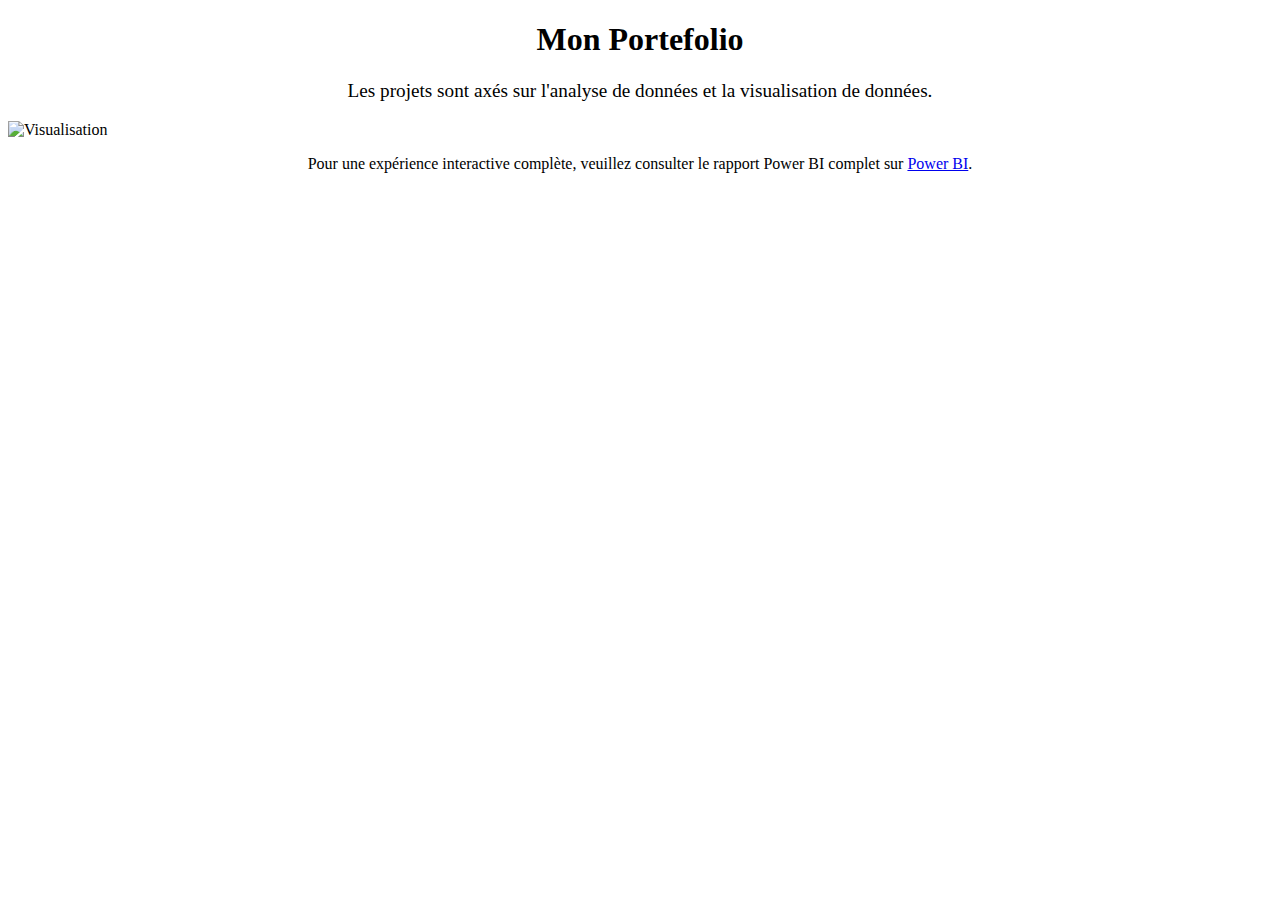
==== index.html @ 27bcd807 "Add files via upload" ====
<!DOCTYPE html>
<html lang="fr">
<head>
  <meta charset="UTF-8">
  <meta name="viewport" content="width=device-width, initial-scale=1.0">
  <title>Mon Portefolio</title>
  <style>
    /* Ajoutez ici votre CSS personnalisé pour styliser votre page */
    /* Par exemple, vous pouvez centrer le texte avec la propriété text-align: center; */
  </style>
</head>
<body>
  <header>
    <h1 style="text-align: center; font-size: 2em;">Mon Portefolio</h1>
    <p style="text-align: center; font-size: 1.2em;">Les projets sont axés sur l'analyse de données et la visualisation de données.</p>
  </header>

  <section>
    <img src="https://github.com/Datainte/Data-Intelligencis/raw/main/Sales%20Analysis-pages-1.jpg" alt="Visualisation" style="display: block; margin: 0 auto; max-width: 100%;">
  </section>

  <footer>
    <p style="text-align: center;">
      Pour une expérience interactive complète, veuillez consulter le rapport Power BI complet sur <a href="https://app.powerbi.com/groups/me/reports/288086e7-4e40-424a-b9c9-a135f998d660/ReportSection?experience=power-bi">Power BI</a>.
    </p>
  </footer>

  <!-- Ajoutez ici le reste de votre contenu, tel que les autres sections de votre portefolio -->

</body>
</html>
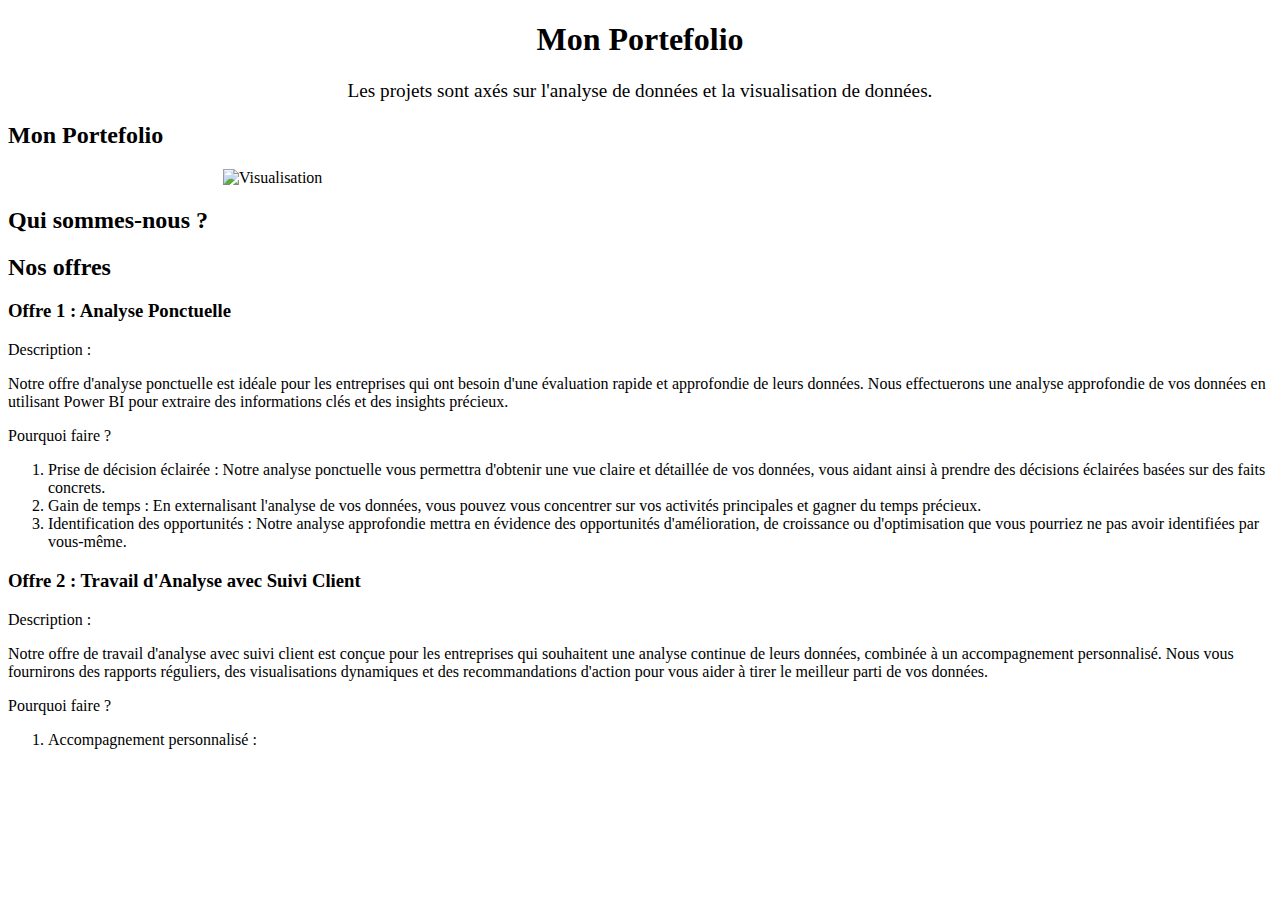
==== commit d3566412: "Add files via upload" ====
--- a/index.html
+++ b/index.html
@@ -15,17 +15,34 @@
     <p style="text-align: center; font-size: 1.2em;">Les projets sont axés sur l'analyse de données et la visualisation de données.</p>
   </header>
 
-  <section>
-    <img src="https://github.com/Datainte/Data-Intelligencis/raw/main/Sales%20Analysis-pages-1.jpg" alt="Visualisation" style="display: block; margin: 0 auto; max-width: 100%;">
+  <section id="portfolio">
+    <h2>Mon Portefolio</h2>
+    <img src="https://github.com/Datainte/Data-Intelligencis/raw/main/Sales%20Analysis-pages-1.jpg" alt="Visualisation" style="display: block; margin: 0 auto; max-width: 66%;">
   </section>
 
-  <footer>
-    <p style="text-align: center;">
-      Pour une expérience interactive complète, veuillez consulter le rapport Power BI complet sur <a href="https://app.powerbi.com/groups/me/reports/288086e7-4e40-424a-b9c9-a135f998d660/ReportSection?experience=power-bi">Power BI</a>.
-    </p>
-  </footer>
+  <section id="about">
+    <h2>Qui sommes-nous ?</h2>
+    <!-- Ajoutez ici votre contenu relatif à votre entreprise et votre équipe -->
+  </section>
 
-  <!-- Ajoutez ici le reste de votre contenu, tel que les autres sections de votre portefolio -->
+  <section id="offers">
+    <h2>Nos offres</h2>
+    <div class="offer">
+      <h3>Offre 1 : Analyse Ponctuelle</h3>
+      <p>Description :</p>
+      <p>Notre offre d'analyse ponctuelle est idéale pour les entreprises qui ont besoin d'une évaluation rapide et approfondie de leurs données. Nous effectuerons une analyse approfondie de vos données en utilisant Power BI pour extraire des informations clés et des insights précieux.</p>
+      <p>Pourquoi faire ?</p>
+      <ol>
+        <li>Prise de décision éclairée : Notre analyse ponctuelle vous permettra d'obtenir une vue claire et détaillée de vos données, vous aidant ainsi à prendre des décisions éclairées basées sur des faits concrets.</li>
+        <li>Gain de temps : En externalisant l'analyse de vos données, vous pouvez vous concentrer sur vos activités principales et gagner du temps précieux.</li>
+        <li>Identification des opportunités : Notre analyse approfondie mettra en évidence des opportunités d'amélioration, de croissance ou d'optimisation que vous pourriez ne pas avoir identifiées par vous-même.</li>
+      </ol>
+    </div>
 
-</body>
-</html>
+    <div class="offer">
+      <h3>Offre 2 : Travail d'Analyse avec Suivi Client</h3>
+      <p>Description :</p>
+      <p>Notre offre de travail d'analyse avec suivi client est conçue pour les entreprises qui souhaitent une analyse continue de leurs données, combinée à un accompagnement personnalisé. Nous vous fournirons des rapports réguliers, des visualisations dynamiques et des recommandations d'action pour vous aider à tirer le meilleur parti de vos données.</p>
+      <p>Pourquoi faire ?</p>
+      <ol>
+        <li>Accompagnement personnalisé :
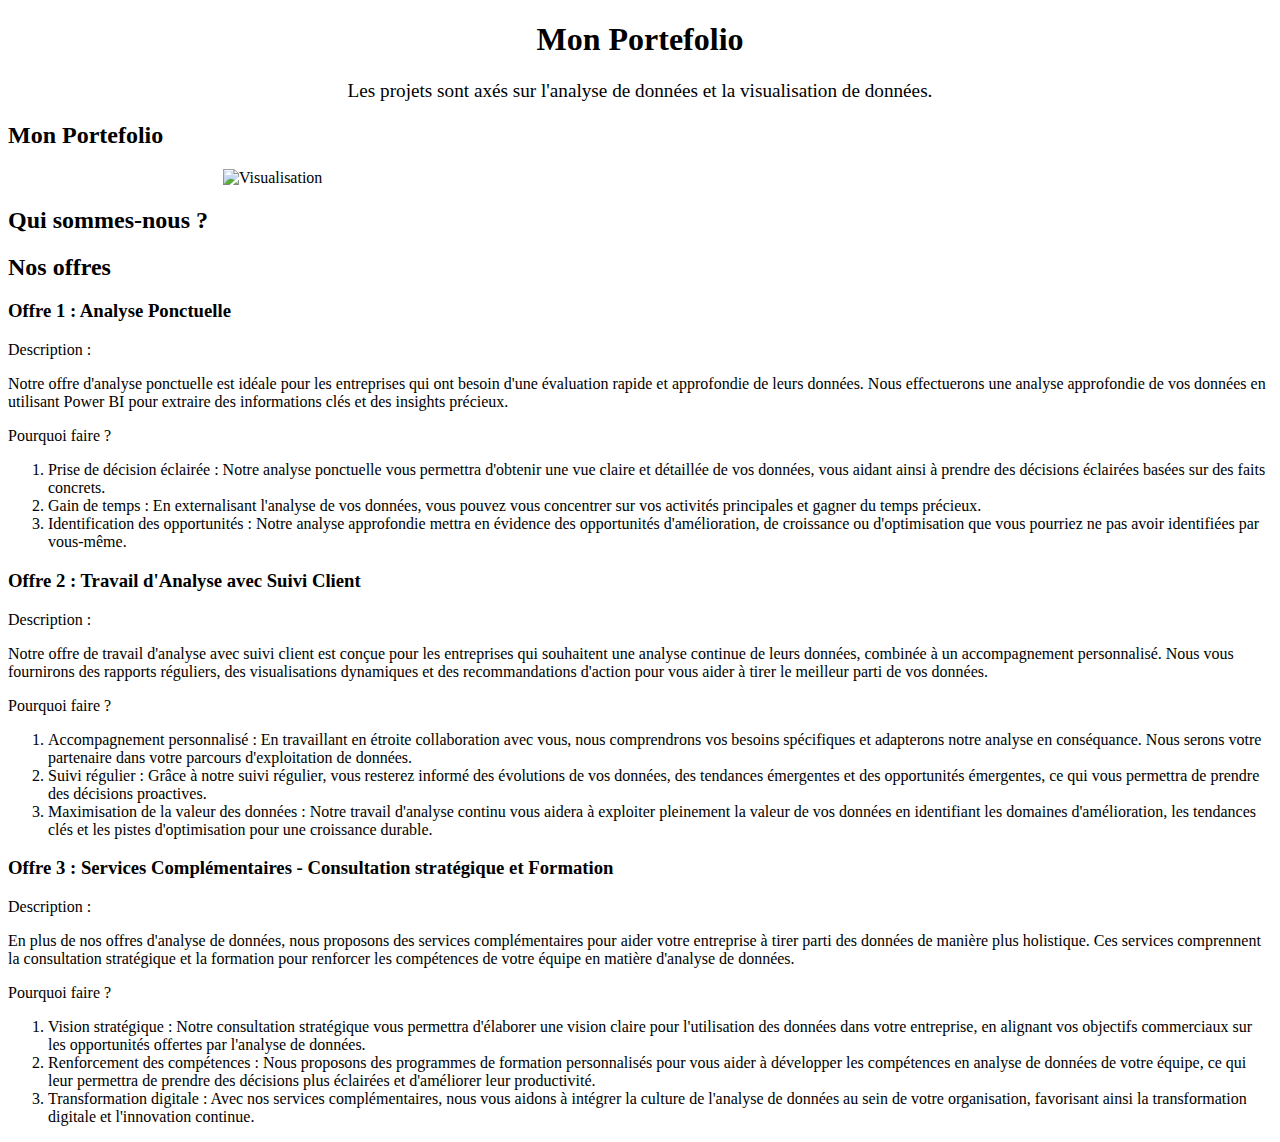
==== commit c71633ad: "Add files via upload" ====
--- a/index.html
+++ b/index.html
@@ -45,4 +45,19 @@
       <p>Notre offre de travail d'analyse avec suivi client est conçue pour les entreprises qui souhaitent une analyse continue de leurs données, combinée à un accompagnement personnalisé. Nous vous fournirons des rapports réguliers, des visualisations dynamiques et des recommandations d'action pour vous aider à tirer le meilleur parti de vos données.</p>
       <p>Pourquoi faire ?</p>
       <ol>
-        <li>Accompagnement personnalisé :
+        <li>Accompagnement personnalisé : En travaillant en étroite collaboration avec vous, nous comprendrons vos besoins spécifiques et adapterons notre analyse en conséquance. Nous serons votre partenaire dans votre parcours d'exploitation de données.</li>
+        <li>Suivi régulier : Grâce à notre suivi régulier, vous resterez informé des évolutions de vos données, des tendances émergentes et des opportunités émergentes, ce qui vous permettra de prendre des décisions proactives.</li>
+        <li>Maximisation de la valeur des données : Notre travail d'analyse continu vous aidera à exploiter pleinement la valeur de vos données en identifiant les domaines d'amélioration, les tendances clés et les pistes d'optimisation pour une croissance durable.</li>
+      </ol>
+    </div>
+    <div class="offer">
+      <h3>Offre 3 : Services Complémentaires - Consultation stratégique et Formation</h3>
+      <p>Description :</p>
+      <p>En plus de nos offres d'analyse de données, nous proposons des services complémentaires pour aider votre entreprise à tirer parti des données de manière plus holistique. Ces services comprennent la consultation stratégique et la formation pour renforcer les compétences de votre équipe en matière d'analyse de données.</p>
+      <p>Pourquoi faire ?</p>
+      <ol>
+        <li>Vision stratégique : Notre consultation stratégique vous permettra d'élaborer une vision claire pour l'utilisation des données dans votre entreprise, en alignant vos objectifs commerciaux sur les opportunités offertes par l'analyse de données.</li>
+        <li>Renforcement des compétences : Nous proposons des programmes de formation personnalisés pour vous aider à développer les compétences en analyse de données de votre équipe, ce qui leur permettra de prendre des décisions plus éclairées et d'améliorer leur productivité.</li>
+        <li>Transformation digitale : Avec nos services complémentaires, nous vous aidons à intégrer la culture de l'analyse de données au sein de votre organisation, favorisant ainsi la transformation digitale et l'innovation continue.</li>
+      </ol>
+    </div>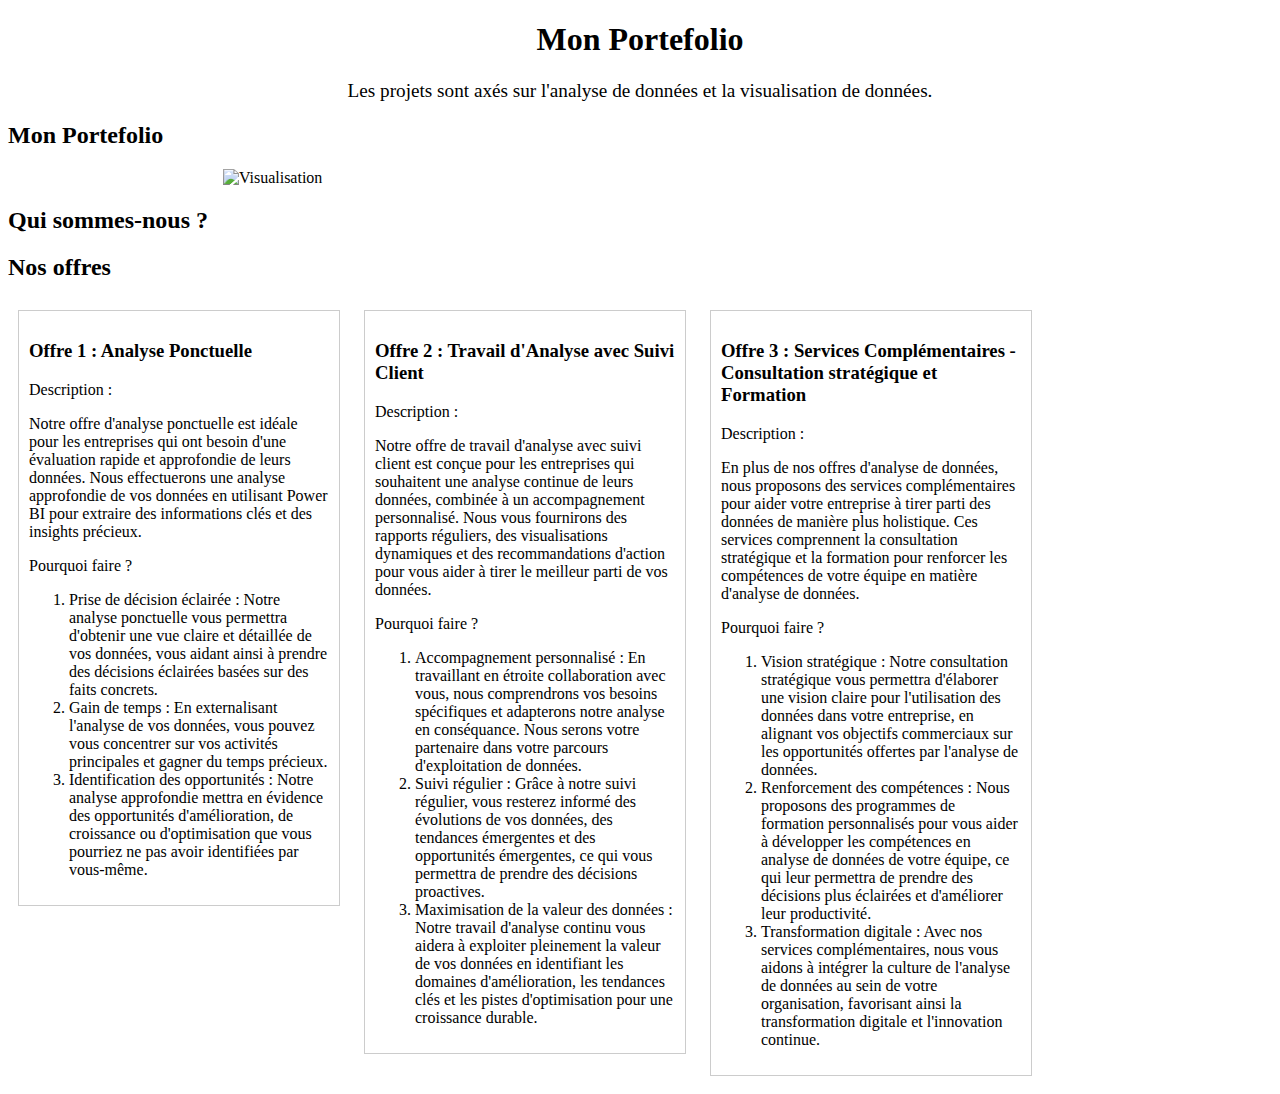
==== commit 84e9e434: "Add files via upload" ====
--- a/index.html
+++ b/index.html
@@ -7,7 +7,16 @@
   <style>
     /* Ajoutez ici votre CSS personnalisé pour styliser votre page */
     /* Par exemple, vous pouvez centrer le texte avec la propriété text-align: center; */
+    .offer {
+      display: inline-block;
+      width: 300px;
+      border: 1px solid #ccc;
+      padding: 10px;
+      margin: 10px;
+      vertical-align: top;
+    }
   </style>
+    <link rel="stylesheet" type="text/css" href="styles.css">
 </head>
 <body>
   <header>
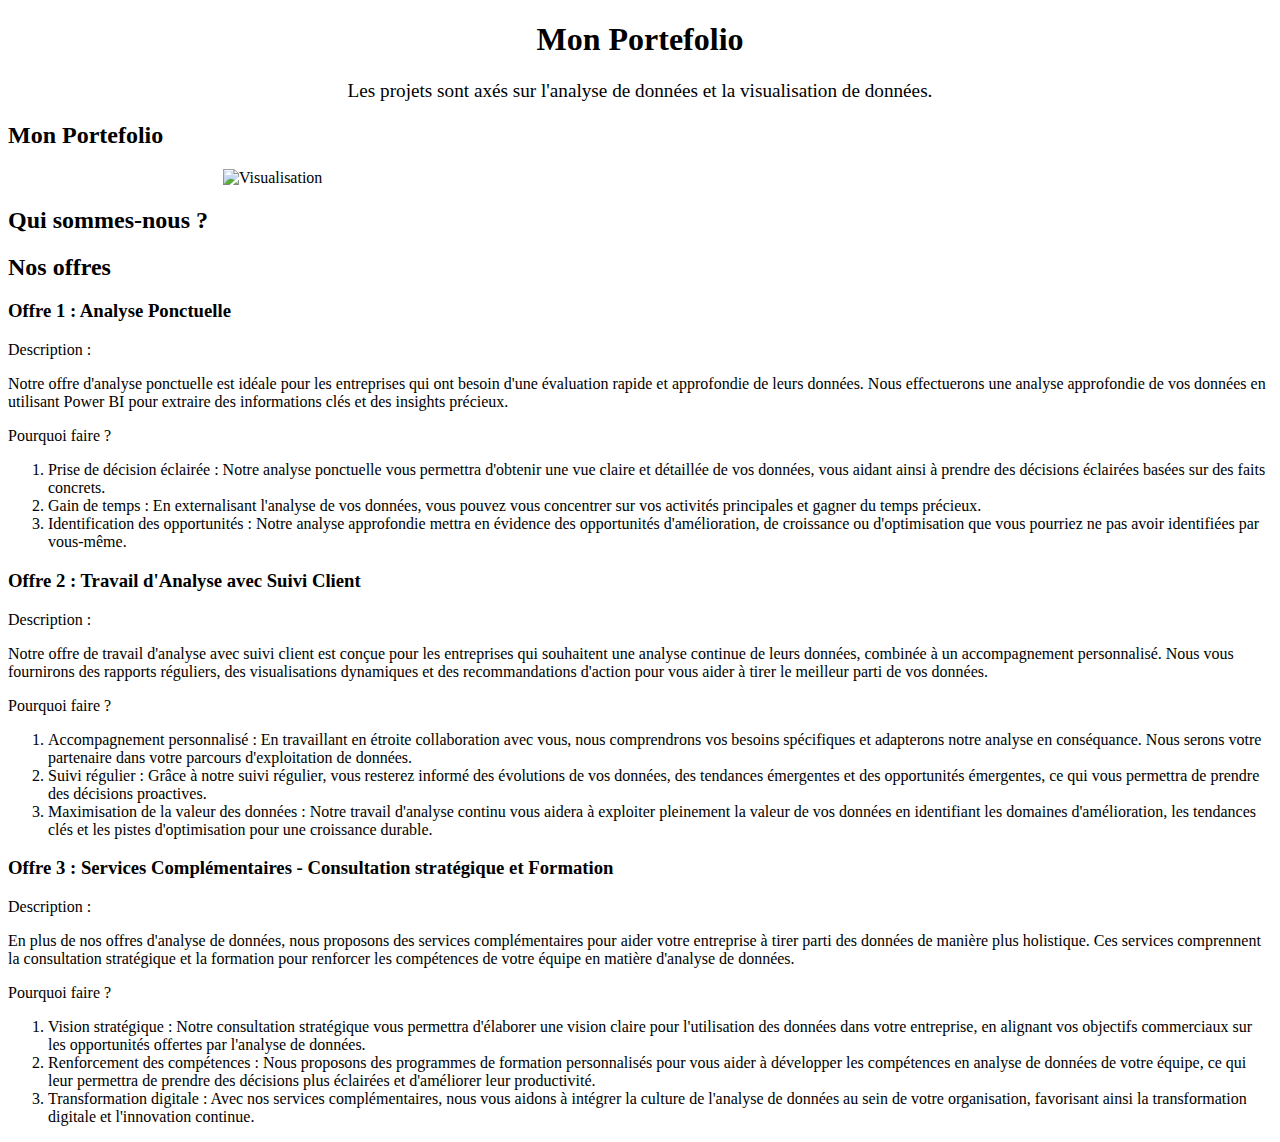
==== commit 56253e11: "Add files via upload" ====
--- a/index.html
+++ b/index.html
@@ -7,14 +7,6 @@
   <style>
     /* Ajoutez ici votre CSS personnalisé pour styliser votre page */
     /* Par exemple, vous pouvez centrer le texte avec la propriété text-align: center; */
-    .offer {
-      display: inline-block;
-      width: 300px;
-      border: 1px solid #ccc;
-      padding: 10px;
-      margin: 10px;
-      vertical-align: top;
-    }
   </style>
     <link rel="stylesheet" type="text/css" href="styles.css">
 </head>
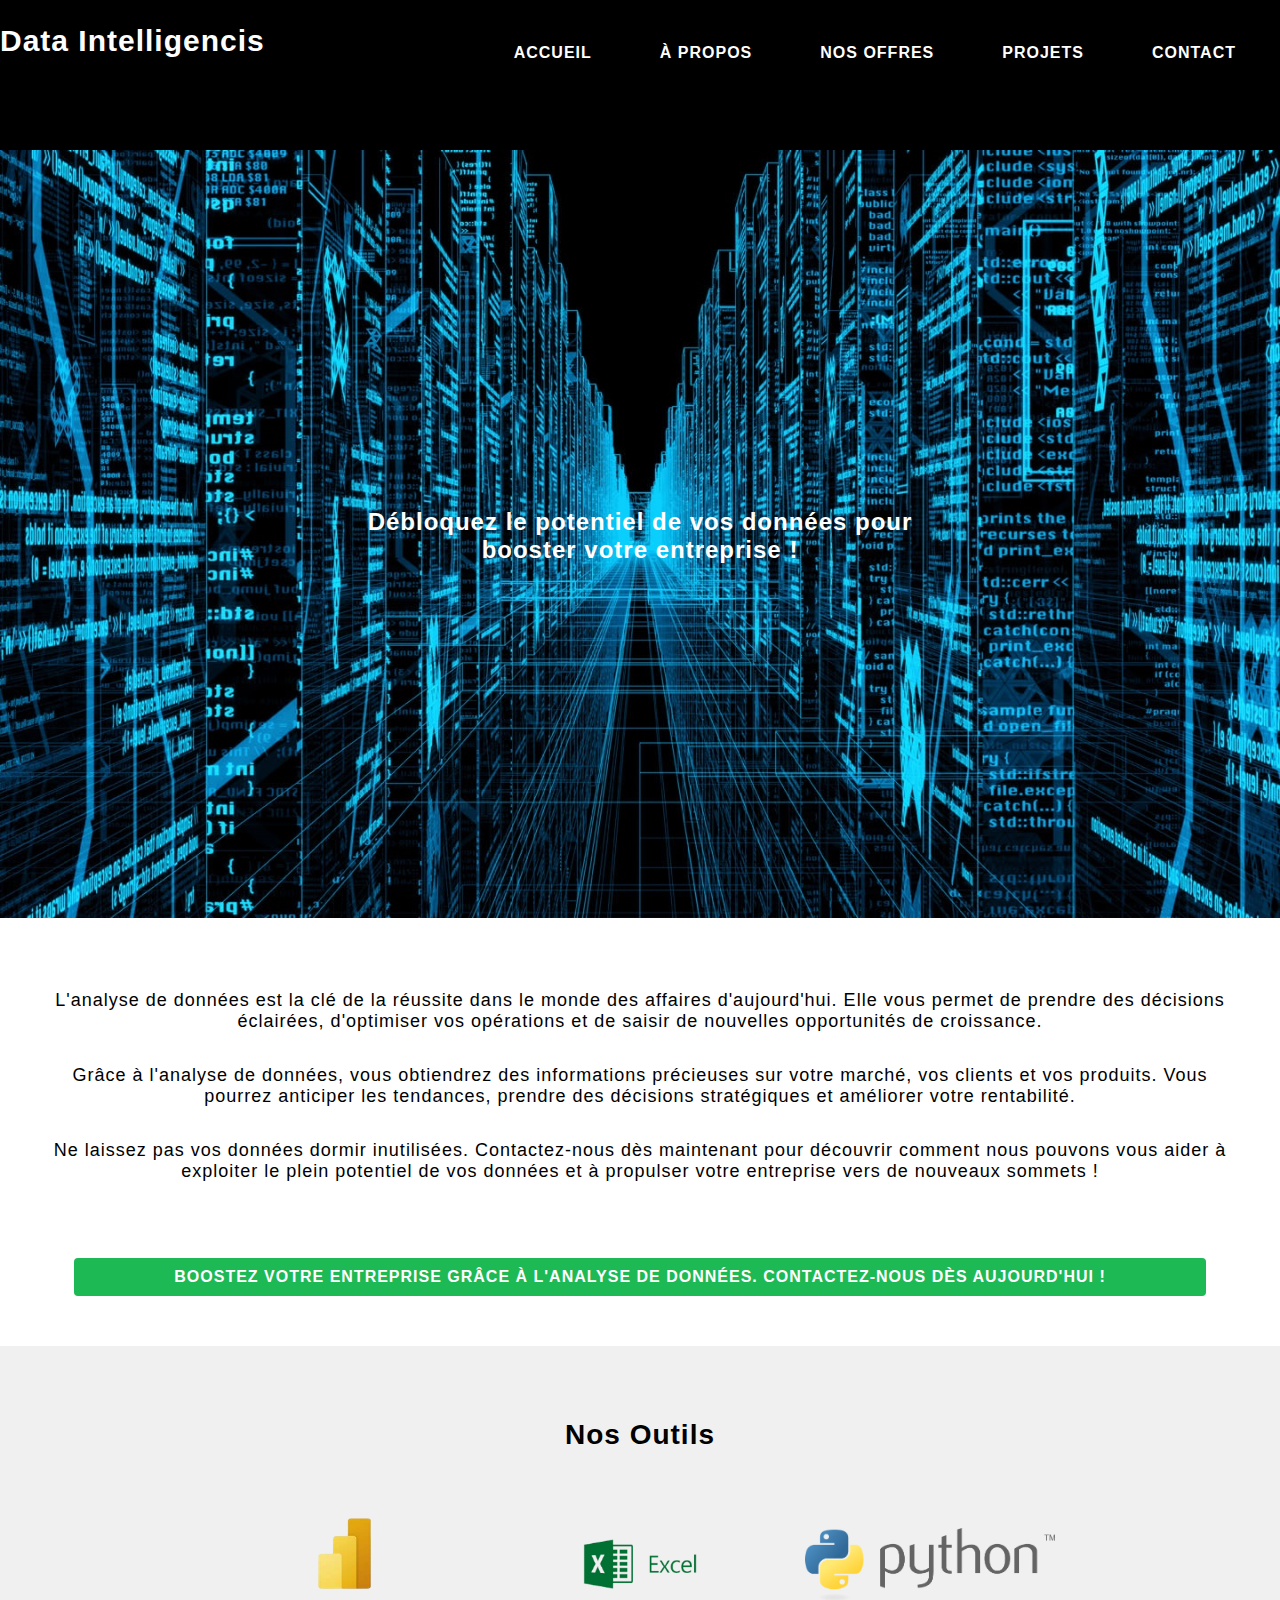
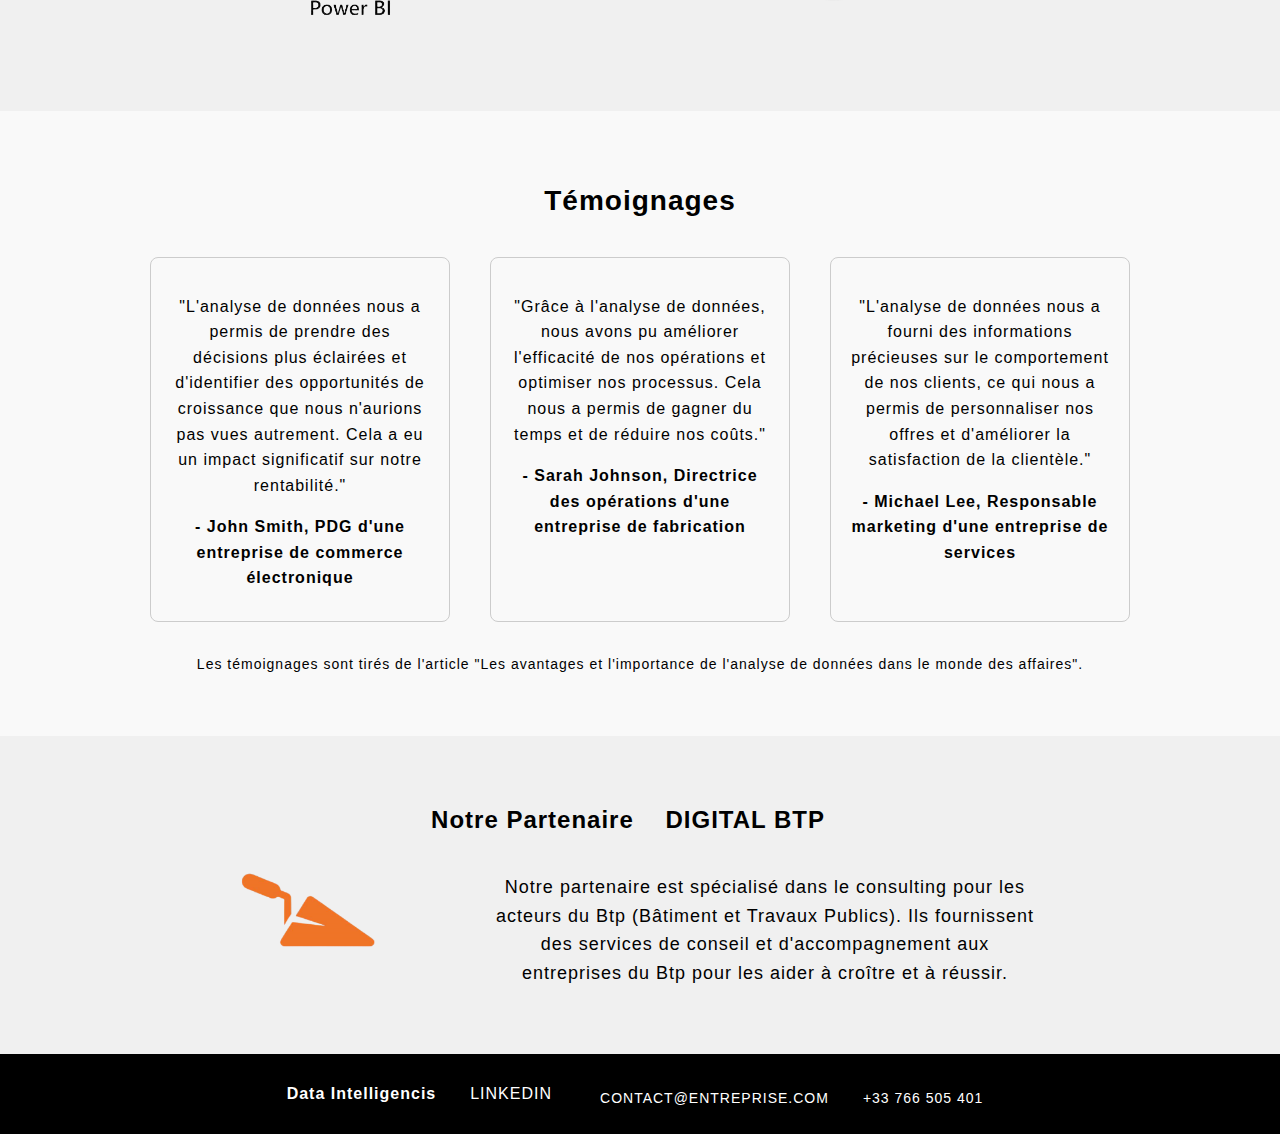
==== commit 811a3dab: "Add files via upload" ====
--- a/index.html
+++ b/index.html
@@ -1,64 +1,110 @@
 <!DOCTYPE html>
 <html lang="fr">
+
 <head>
   <meta charset="UTF-8">
   <meta name="viewport" content="width=device-width, initial-scale=1.0">
-  <title>Mon Portefolio</title>
-  <style>
-    /* Ajoutez ici votre CSS personnalisé pour styliser votre page */
-    /* Par exemple, vous pouvez centrer le texte avec la propriété text-align: center; */
-  </style>
-    <link rel="stylesheet" type="text/css" href="styles.css">
+  <title>Data Intelligencis - Accueil</title>
+  <link rel="stylesheet" href="styles.css">
 </head>
+
 <body>
   <header>
-    <h1 style="text-align: center; font-size: 2em;">Mon Portefolio</h1>
-    <p style="text-align: center; font-size: 1.2em;">Les projets sont axés sur l'analyse de données et la visualisation de données.</p>
+    <h1 class="site-title">Data Intelligencis</h1>
+    <nav>
+      <ul>
+        <li><a href="index.html">Accueil</a></li>
+        <li><a href="about.html">À propos</a></li>
+        <li><a href="services.html">Nos offres</a></li>
+        <li><a href="projects.html">Projets</a></li>
+        <li><a href="contact.html">Contact</a></li>
+      </ul>
+    </nav>
   </header>
 
-  <section id="portfolio">
-    <h2>Mon Portefolio</h2>
-    <img src="https://github.com/Datainte/Data-Intelligencis/raw/main/Sales%20Analysis-pages-1.jpg" alt="Visualisation" style="display: block; margin: 0 auto; max-width: 66%;">
+  <section>
+    <div class="section-content">
+      <div class="image-overlay">
+        <img src="data-center.jpg" alt="Image">
+        <div class="text-overlay">
+          <h2 class="white-text">Débloquez le potentiel de vos données pour booster votre entreprise !</h2>
+        </div>
+      </div>
+    </div>
   </section>
 
-  <section id="about">
-    <h2>Qui sommes-nous ?</h2>
-    <!-- Ajoutez ici votre contenu relatif à votre entreprise et votre équipe -->
+  <section class="data-analytics-section">
+    <div class="container">
+      <p class="section-description">L'analyse de données est la clé de la réussite dans le monde des affaires d'aujourd'hui. Elle vous permet de prendre des décisions éclairées, d'optimiser vos opérations et de saisir de nouvelles opportunités de croissance.</p>
+      <p class="section-description">Grâce à l'analyse de données, vous obtiendrez des informations précieuses sur votre marché, vos clients et vos produits. Vous pourrez anticiper les tendances, prendre des décisions stratégiques et améliorer votre rentabilité.</p>
+      <p class="section-description">Ne laissez pas vos données dormir inutilisées. Contactez-nous dès maintenant pour découvrir comment nous pouvons vous aider à exploiter le plein potentiel de vos données et à propulser votre entreprise vers de nouveaux sommets !</p>
+      <h2 class="section-title"></h2>
+      <br><a class="cta-button" href="contact.html">Boostez votre entreprise grâce à l'analyse de données. Contactez-nous dès aujourd'hui !</a>
+    </div>
   </section>
 
-  <section id="offers">
-    <h2>Nos offres</h2>
-    <div class="offer">
-      <h3>Offre 1 : Analyse Ponctuelle</h3>
-      <p>Description :</p>
-      <p>Notre offre d'analyse ponctuelle est idéale pour les entreprises qui ont besoin d'une évaluation rapide et approfondie de leurs données. Nous effectuerons une analyse approfondie de vos données en utilisant Power BI pour extraire des informations clés et des insights précieux.</p>
-      <p>Pourquoi faire ?</p>
-      <ol>
-        <li>Prise de décision éclairée : Notre analyse ponctuelle vous permettra d'obtenir une vue claire et détaillée de vos données, vous aidant ainsi à prendre des décisions éclairées basées sur des faits concrets.</li>
-        <li>Gain de temps : En externalisant l'analyse de vos données, vous pouvez vous concentrer sur vos activités principales et gagner du temps précieux.</li>
-        <li>Identification des opportunités : Notre analyse approfondie mettra en évidence des opportunités d'amélioration, de croissance ou d'optimisation que vous pourriez ne pas avoir identifiées par vous-même.</li>
-      </ol>
+  <section class="tools-section">
+    <div class="container">
+      <h2 class="section-title">Nos Outils</h2>
+      <div class="tools-container">
+        <div class="tool">
+          <img src="power-bi-logo-removebg-preview.png" alt="Power BI">
+        </div>
+        <div class="tool">
+          <img src="excel.png" alt="Excel">
+        </div>
+        <div class="tool">
+          <img src="python.png" alt="Power BI">
+        </div>
+      </div>
     </div>
+  </section>
 
-    <div class="offer">
-      <h3>Offre 2 : Travail d'Analyse avec Suivi Client</h3>
-      <p>Description :</p>
-      <p>Notre offre de travail d'analyse avec suivi client est conçue pour les entreprises qui souhaitent une analyse continue de leurs données, combinée à un accompagnement personnalisé. Nous vous fournirons des rapports réguliers, des visualisations dynamiques et des recommandations d'action pour vous aider à tirer le meilleur parti de vos données.</p>
-      <p>Pourquoi faire ?</p>
-      <ol>
-        <li>Accompagnement personnalisé : En travaillant en étroite collaboration avec vous, nous comprendrons vos besoins spécifiques et adapterons notre analyse en conséquance. Nous serons votre partenaire dans votre parcours d'exploitation de données.</li>
-        <li>Suivi régulier : Grâce à notre suivi régulier, vous resterez informé des évolutions de vos données, des tendances émergentes et des opportunités émergentes, ce qui vous permettra de prendre des décisions proactives.</li>
-        <li>Maximisation de la valeur des données : Notre travail d'analyse continu vous aidera à exploiter pleinement la valeur de vos données en identifiant les domaines d'amélioration, les tendances clés et les pistes d'optimisation pour une croissance durable.</li>
-      </ol>
+  <section class="testimonials-section">
+    <div class="container">
+      <h2 class="section-title">Témoignages</h2>
+      <div class="testimonials-container">
+        <div class="testimonial">
+          <p>"L'analyse de données nous a permis de prendre des décisions plus éclairées et d'identifier des opportunités de croissance que nous n'aurions pas vues autrement. Cela a eu un impact significatif sur notre rentabilité."</p>
+          <p class="testimonial-author">- John Smith, PDG d'une entreprise de commerce électronique</p>
+        </div>
+        <div class="testimonial">
+          <p>"Grâce à l'analyse de données, nous avons pu améliorer l'efficacité de nos opérations et optimiser nos processus. Cela nous a permis de gagner du temps et de réduire nos coûts."</p>
+          <p class="testimonial-author">- Sarah Johnson, Directrice des opérations d'une entreprise de fabrication</p>
+        </div>
+        <div class="testimonial">
+          <p>"L'analyse de données nous a fourni des informations précieuses sur le comportement de nos clients, ce qui nous a permis de personnaliser nos offres et d'améliorer la satisfaction de la clientèle."</p>
+          <p class="testimonial-author">- Michael Lee, Responsable marketing d'une entreprise de services</p>
+        </div>
+      </div>
     </div>
-    <div class="offer">
-      <h3>Offre 3 : Services Complémentaires - Consultation stratégique et Formation</h3>
-      <p>Description :</p>
-      <p>En plus de nos offres d'analyse de données, nous proposons des services complémentaires pour aider votre entreprise à tirer parti des données de manière plus holistique. Ces services comprennent la consultation stratégique et la formation pour renforcer les compétences de votre équipe en matière d'analyse de données.</p>
-      <p>Pourquoi faire ?</p>
-      <ol>
-        <li>Vision stratégique : Notre consultation stratégique vous permettra d'élaborer une vision claire pour l'utilisation des données dans votre entreprise, en alignant vos objectifs commerciaux sur les opportunités offertes par l'analyse de données.</li>
-        <li>Renforcement des compétences : Nous proposons des programmes de formation personnalisés pour vous aider à développer les compétences en analyse de données de votre équipe, ce qui leur permettra de prendre des décisions plus éclairées et d'améliorer leur productivité.</li>
-        <li>Transformation digitale : Avec nos services complémentaires, nous vous aidons à intégrer la culture de l'analyse de données au sein de votre organisation, favorisant ainsi la transformation digitale et l'innovation continue.</li>
-      </ol>
-    </div>+    <p class="source-note small-text">Les témoignages sont tirés de l'article "Les avantages et l'importance de l'analyse de données dans le monde des affaires".</p>
+  </section>
+  
+  <section class="partner-section">
+    <h2>Notre Partenaire  <a href="https://digitalbtp.fr/" class="partner-link">Digital BTP</a></h2>
+    <div class="partner-info">
+      <img src="digital_btp.png" alt="Logo de notre partenaire" width="150">
+      <div class="partner-description">
+        <p>Notre partenaire est spécialisé dans le consulting pour les acteurs du Btp (Bâtiment et Travaux Publics). Ils fournissent des services de conseil et d'accompagnement aux entreprises du Btp pour les aider à croître et à réussir.</p>
+      </div>
+    </div>
+    
+  </section>
+  
+  
+
+  <footer>
+    <div class="footer-content">
+       <div class="company-info">
+        <span class="company-name">Data Intelligencis</span>
+        <span class="linkedin-icon"><a href="https://www.linkedin.com/in/tomy-minacori-aa6429256/">LinkedIn</a></span>
+        <a href="mailto:contact@entreprise.com" class="email">contact@entreprise.com</a>
+        <a href="tel:+1234567890" class="phone">+33 766 505 401</a>
+      </div>
+    </div>
+  </footer>
+
+ 
+</body>
+</html>--- a/styles.css
+++ b/styles.css
@@ -0,0 +1,356 @@
+
+/* En-tête */
+body, html {
+    margin: 0;
+    padding: 0;
+  }
+  
+  header {
+    background-color: black;
+    width: 100%;
+    height: 150px; /* Ajustez la hauteur selon vos besoins */
+    display: flex;
+    justify-content: space-between;
+    align-items: center;
+    text-align: center;
+    padding: 0.5rem 0 5rem;
+    font-size: 1.25rem;
+  }
+
+
+  .site-title {
+    color: white;
+    font-size: 30px; /* Ajustez la taille du texte selon vos besoins */
+    font-weight: bold;
+  }
+  
+  nav ul {
+    list-style: none;
+    display: flex;
+    margin: 0;
+    padding: 0;
+    align-items: center; /* Centre verticalement les éléments */
+  }
+  
+  nav ul li {
+    margin-right: 20px;
+  }
+  
+  nav ul li a {
+    color: white;
+    text-decoration: none;
+    font-family: "Arial", sans-serif;
+    font-size: 16px;
+    font-weight: bold;
+    margin-top: 20px; /* Ajoute une distance de 20px depuis le haut de la page */
+  }
+  
+  .company-name {
+    color: white;
+    font-size: 20px;
+    margin-top: 0; /* Ajuste le margin-top à 0 pour aligner avec les pages */
+  }
+  
+  
+  
+  /* ajout dynamisme en-tête */ 
+
+  @import url('https://www.zemeilleur.com/wp-content/uploads/2021/05/Analyse-des-donnees.png');
+
+*,
+*::before,
+*::after {
+  box-sizing: border-box;
+}
+
+body {
+  font-family: 'Saira Extra Condensed', sans-serif;
+  letter-spacing: 1px;
+  -webkit-font-smoothing: antialiased;
+  -moz-osx-font-smoothing: grayscale;
+}
+
+.container {
+  display: flex;
+  flex-direction: column;
+  /* height: 100vh; */
+  position: relative;
+}
+
+ul {
+  list-style: none;
+  margin: 0;
+  padding: 0;
+}
+
+li {
+  display: inline-flex;
+}
+
+a {
+  position: relative;
+  padding: 1rem 0 0.5rem;
+  margin: 0 1.5rem;
+  color: white;
+  text-decoration: none;
+  text-transform: uppercase;
+
+  &::after {
+    content: '';
+    position: absolute;
+    left: 50%;
+    bottom: 0;
+    transform: translateX(-50%) scaleX(0);
+    transform-origin: 50% 50%;
+    width: 100%;
+    height: 1px;
+    background-color: rgba(255, 255, 255, 0.8);
+    transition: transform 250ms;
+  }
+
+  &:hover {
+    &::after {
+      transform: translateX(-50%) scaleX(1);
+    }
+  }
+}
+
+header h1 {
+  font-size: 3rem;
+  color: white;
+  margin-bottom: 1rem;
+}
+
+header img {
+  max-width: 100%;
+  height: auto;
+  display: block;
+  margin: 0 auto;
+}
+
+/* pied de page */ 
+ 
+  .footer-content {
+    display: flex;
+    justify-content: center;
+    align-items: center;
+  }
+  
+  .company-info {
+    display: flex;
+    align-items: center;
+  }
+  
+  .company-name {
+    font-size: 16px;
+    font-weight: bold;
+    margin-right: 10px;
+  }
+  
+  /* .linkedin-icon img {
+    width: 20px;
+    height: 20px;
+    margin-right: 10px;
+  } */ 
+  
+  .footer-icon {
+    display: inline-block;
+    width: 20px;
+    height: 20px;
+    /* background-image: url("lien_vers_l_image_du_pictogramme_linkedin");*/ 
+    background-size: cover;
+    margin-right: 10px;
+  }
+
+  .email, .phone {
+    font-size: 14px;
+    margin-right: 10px;
+  }
+  
+  .content {
+    flex: 1;
+  }
+  
+  footer {
+    background-color: black;
+    color: white;
+    padding: 20px;
+    text-align: center;
+    /* position: fixed;
+    bottom: 0;
+    left: 0;
+    width: 100%; positionne le pied de page sur toute la fenêtre */
+  }
+
+  /* corps du texte, positionnement du texte sur une image */ 
+
+  section {
+    position: relative;
+    /* margin-bottom: 0px; /* Ajustez en fonction de la hauteur de votre pied de page */
+  }
+  .section-content {
+    position: relative;
+  }
+   
+  .image-overlay img {
+    
+    width: 100%;
+    height: auto;
+  }
+  
+  .text-overlay {
+    position: absolute;
+    top: 50%;
+    left: 50%;
+    transform: translate(-50%, -50%);
+    text-align: center;
+  }
+  
+  .text-overlay h2 {
+    color: white;
+    font-size: 24px;
+    font-weight: bold;
+  }
+  
+
+  /* corps du texte texte sur fond blanc centré */ 
+  .data-analytics-section {
+    /*background-image: url('background-image.jpg');*/
+    background-size: cover;
+    background-position: center;
+    /*background-repeat: no-repeat;*/
+    padding: 50px;
+    text-align: center;
+    color: black;
+    position: relative; 
+    z-index: 1;
+    /*margin-bottom: 0;*/
+  }
+  
+  .section-title {
+    font-size: 28px;
+    font-weight: bold;
+    margin-bottom: 20px;
+  }
+  
+  .section-description {
+    font-size: 18px;
+    margin-bottom: 15px;
+  }
+  
+  .cta-button {
+    display: inline-block;
+    padding: 10px 20px;
+    background-color: #1DB954;
+    color: white;
+    text-decoration: none;
+    font-weight: bold;
+    border-radius: 4px;
+    transition: background-color 0.3s;
+  }
+  
+  .cta-button:hover {
+    background-color: #e600009c;
+  }
+  
+  .last-section {
+    padding-bottom: 0px; 
+  }
+  
+  /* section outil page accueil*/ 
+  .tools-section {
+    background-color: #f0f0f0;
+    text-align: center;
+    padding: 50px 0;
+  }
+  
+  .tools-container {
+    display: flex;
+    justify-content: center;
+    align-items: center;
+  }
+  
+  .tool {
+    margin: 20px;
+  }
+  
+  .tool img {
+    max-width: 250px;
+    height: auto;
+  }
+  
+
+  /* section témoignage*/ 
+  .testimonials-section {
+    background-color: #f9f9f9;
+    text-align: center;
+    padding: 50px 0;
+  }
+  
+  .testimonials-container {
+    display: flex;
+    flex-wrap: wrap;
+    justify-content: center;
+  }
+  
+  .testimonial {
+    width: 300px;
+    margin: 20px;
+    padding: 20px;
+    border: 1px solid #ccc;
+    border-radius: 8px;
+  }
+  
+  .testimonial p {
+    font-size: 16px;
+    line-height: 1.6;
+    margin-bottom: 10px;
+  }
+  
+  .testimonial-author {
+    font-weight: bold;
+  }
+  
+  /* paramètre note de page */
+  .small-text {
+    font-size: 14px; 
+  }
+    
+/* Nouvelle section Partenaire */
+  .partner-section {
+    background-color: #f0f0f0;
+    padding: 50px 0;
+    text-align: center;
+  }
+
+  .partner-info {
+    display: flex;
+    align-items: center;
+    max-width: 800px;
+    margin: 0 auto;
+  }
+
+  .partner-info h2 {
+    font-size: 28px;
+    font-weight: bold;
+    margin-bottom: 20px;
+  }
+
+  .partner-info p {
+    font-size: 18px;
+    line-height: 1.6;
+    margin-bottom: 15px;
+  }
+
+  .partner-info img {
+    margin-right: 100px;
+  }
+  .partner-description {
+    flex: 1;
+  }
+
+  .partner-link {
+    color: black; /* Définit la couleur du lien en noir */
+    text-decoration: none; /* Supprime le soulignement du lien */
+    font-weight: bold; /* Met en gras le texte du lien */
+}
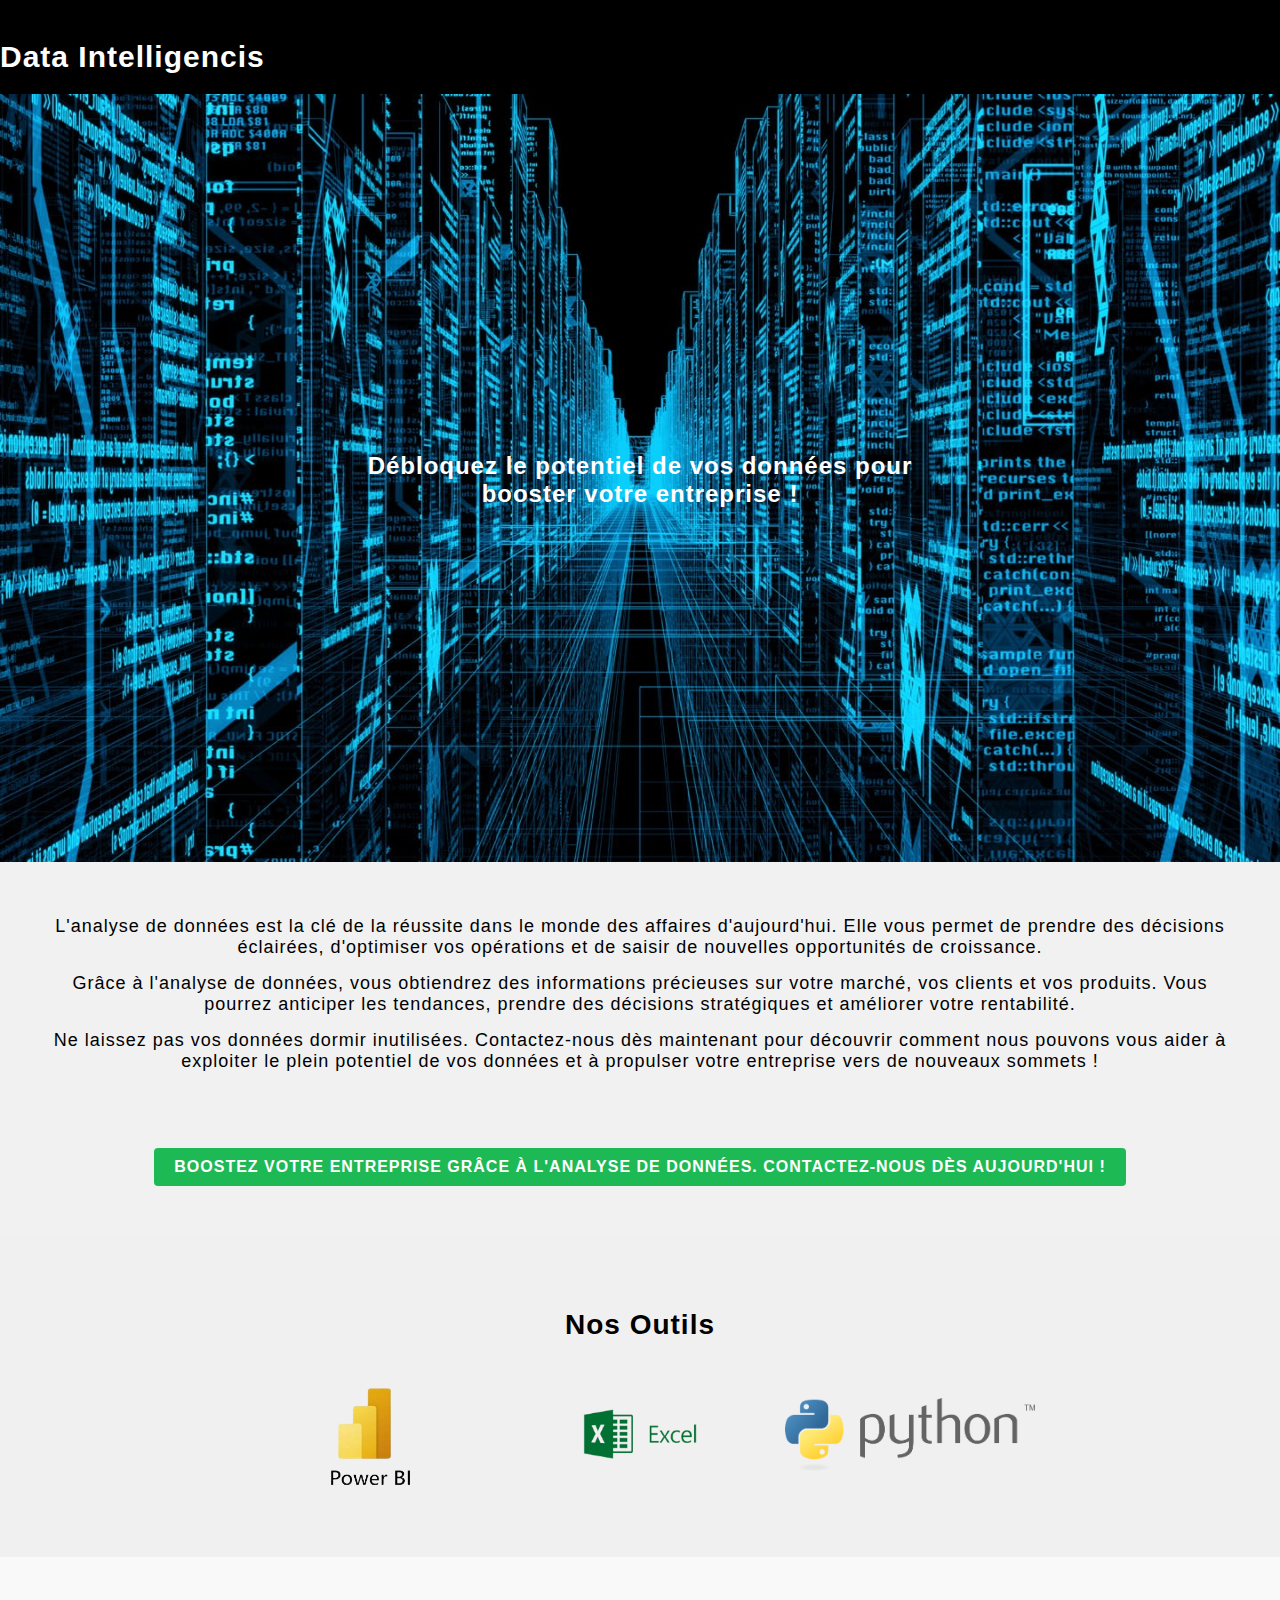
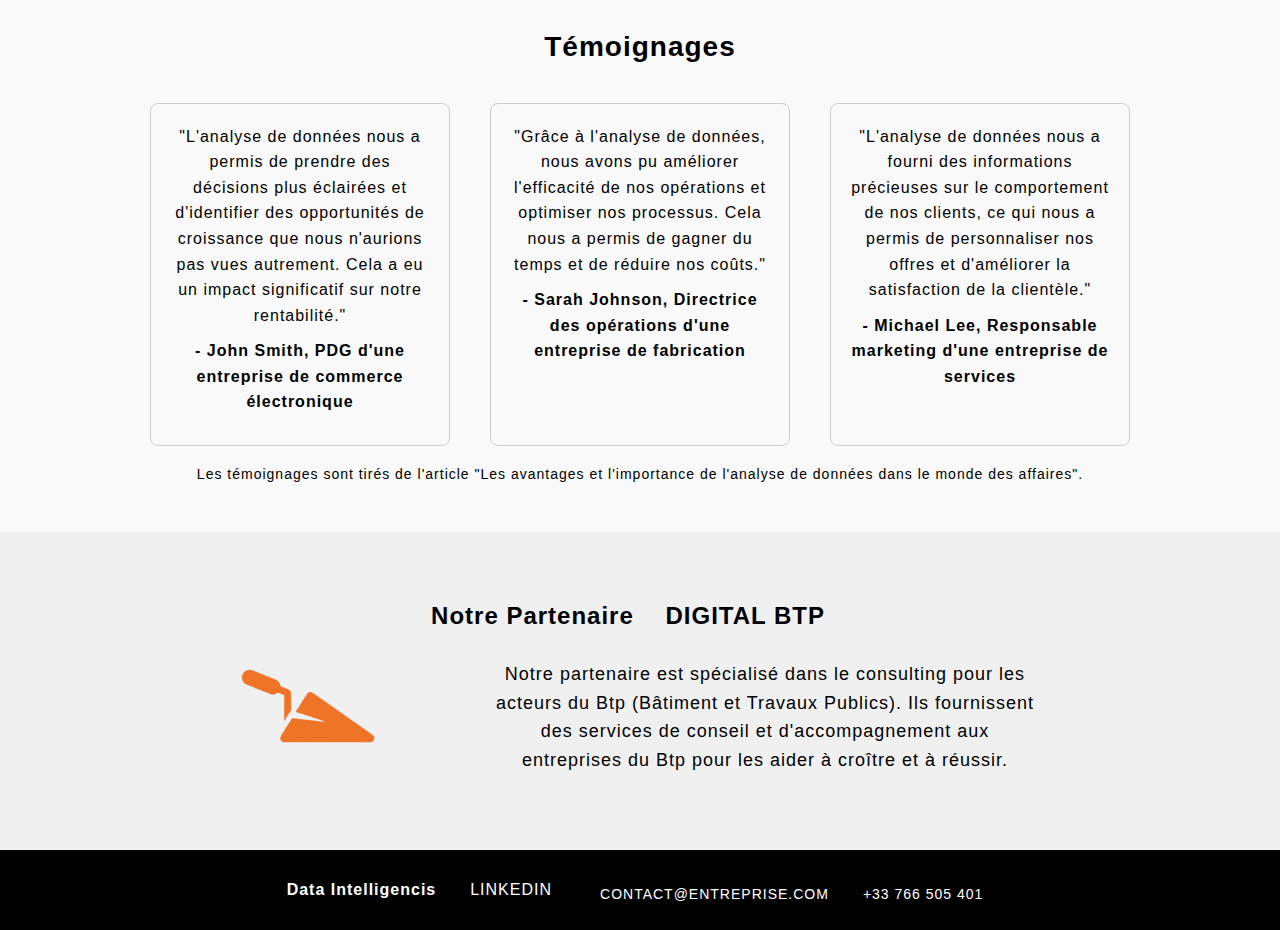
==== commit 3846a93b: "Add files via upload" ====
--- a/index.html
+++ b/index.html
@@ -11,15 +11,20 @@
 <body>
   <header>
     <h1 class="site-title">Data Intelligencis</h1>
-    <nav>
-      <ul>
+    <nav id="navbar">
+      <div class="menu-toggle" id="mobile-menu">
+          <span class="bar"></span>
+          <span class="bar"></span>
+          <span class="bar"></span>
+      </div>
+      <ul class="nav">
         <li><a href="index.html">Accueil</a></li>
         <li><a href="about.html">À propos</a></li>
         <li><a href="services.html">Nos offres</a></li>
         <li><a href="projects.html">Projets</a></li>
         <li><a href="contact.html">Contact</a></li>
       </ul>
-    </nav>
+  </nav>
   </header>
 
   <section>
--- a/styles.css
+++ b/styles.css
@@ -8,12 +8,12 @@
   header {
     background-color: black;
     width: 100%;
-    height: 150px; /* Ajustez la hauteur selon vos besoins */
+    height: 10%; /* Ajustez la hauteur selon vos besoins */
     display: flex;
     justify-content: space-between;
     align-items: center;
     text-align: center;
-    padding: 0.5rem 0 5rem;
+    padding: 1rem 0 ;
     font-size: 1.25rem;
   }
 
@@ -22,6 +22,7 @@
     color: white;
     font-size: 30px; /* Ajustez la taille du texte selon vos besoins */
     font-weight: bold;
+    margin-bottom: 0;
   }
   
   nav ul {
@@ -128,59 +129,7 @@
   margin: 0 auto;
 }
 
-/* pied de page */ 
- 
-  .footer-content {
-    display: flex;
-    justify-content: center;
-    align-items: center;
-  }
-  
-  .company-info {
-    display: flex;
-    align-items: center;
-  }
-  
-  .company-name {
-    font-size: 16px;
-    font-weight: bold;
-    margin-right: 10px;
-  }
-  
-  /* .linkedin-icon img {
-    width: 20px;
-    height: 20px;
-    margin-right: 10px;
-  } */ 
-  
-  .footer-icon {
-    display: inline-block;
-    width: 20px;
-    height: 20px;
-    /* background-image: url("lien_vers_l_image_du_pictogramme_linkedin");*/ 
-    background-size: cover;
-    margin-right: 10px;
-  }
-
-  .email, .phone {
-    font-size: 14px;
-    margin-right: 10px;
-  }
-  
-  .content {
-    flex: 1;
-  }
-  
-  footer {
-    background-color: black;
-    color: white;
-    padding: 20px;
-    text-align: center;
-    /* position: fixed;
-    bottom: 0;
-    left: 0;
-    width: 100%; positionne le pied de page sur toute la fenêtre */
-  }
+
 
   /* corps du texte, positionnement du texte sur une image */ 
 
@@ -266,16 +215,22 @@
   
   .tools-container {
     display: flex;
+    flex-wrap: wrap;
     justify-content: center;
     align-items: center;
+    gap: 20px;
   }
   
   .tool {
-    margin: 20px;
+    flex: 0 0 250px;
+    max-width: 100%;
+    display: flex;
+    justify-content: center;
+    /*align-items: center;*/
   }
   
   .tool img {
-    max-width: 250px;
+    width: 100%;
     height: auto;
   }
   
@@ -354,3 +309,428 @@
     text-decoration: none; /* Supprime le soulignement du lien */
     font-weight: bold; /* Met en gras le texte du lien */
 }
+
+
+
+.offer-container {
+  display: flex;
+  flex-wrap: wrap;
+  justify-content: center;
+  gap: 20px;
+}
+
+.offer {
+  width: 400px;
+  background-color: #f1f1f1;
+  padding: 20px;
+  border-radius: 5px;
+  box-shadow: 0 2px 4px rgba(0, 0, 0, 0.1);
+}
+
+.offer h3 {
+  color: #333;
+}
+
+.offer p {
+  margin-bottom: 10px;
+}
+
+.offer ol {
+  padding-left: 20px;
+}
+
+h2 {
+  text-align: center;
+}
+
+.about-section {
+  background-color: white;
+  color: black;
+  padding: 20px;
+  display: flex;
+  justify-content: center;
+  align-items: center;
+}
+
+.about-item {
+  flex-basis: 0;
+  flex-grow: 1;
+  background-color: #f1f1f1;
+  color: black;
+  padding: 10px;
+  border-radius: 5px;
+  margin-right: 10px;
+  height: 350px;
+}
+
+.about-text {
+  flex-basis: 0;
+  flex-grow: 1;
+  text-align: justify;
+}
+
+
+.header {
+  text-align: center;
+  margin: 0; 
+}
+
+body {
+  background-color: #f1f1f1;
+
+}
+
+.container {
+  display: flex;
+  justify-content: center;
+  align-items: center; /* Centrer verticalement */
+  height: 100%;
+  margin: 0;
+}
+
+.contact-section {
+  background-color: #fff;
+  border-radius: 5px;
+  padding: 20px;
+  text-align: center;
+  box-shadow: 0 2px 4px rgba(0, 0, 0, 0.1);
+  width: 100%;
+}
+
+.contact-section h2 {
+  margin-bottom: 20px;
+}
+
+.contact-section p {
+  margin-bottom: 10px;
+}
+
+.contact-link {
+  color: black;
+}
+
+p {
+  margin: 0;
+}
+
+
+#projects {
+  text-align: center;
+}
+
+.projects {
+  display: flex;
+  align-items: center;
+  justify-content: center;
+  gap: 20px;
+}
+
+.projet-image {
+  flex: 3;
+}
+
+.projet-image img {
+  max-width: 10%;
+}
+
+.projet-description {
+  flex: 1;
+  margin-left: 50px; /* Ajuster la valeur selon vos préférences */
+  max-width: 80%; /* Ajuster la valeur selon vos préférences */
+}
+
+.projet-description p {
+  text-align: justify;
+}
+
+
+
+
+
+
+
+
+
+
+/* pied de page */ 
+ 
+.footer-content {
+  display: flex;
+  justify-content: center;
+  align-items: center;
+}
+
+.company-info {
+  display: flex;
+  align-items: center;
+}
+
+.company-name {
+  font-size: 16px;
+  font-weight: bold;
+  margin-right: 10px;
+}
+
+.footer-icon {
+  display: inline-block;
+  width: 20px;
+  height: 20px;
+  background-size: cover;
+  margin-right: 10px;
+}
+
+.email, .phone {
+  font-size: 14px;
+  margin-right: 10px;
+}
+
+.content {
+  flex: 1;
+}
+
+footer {
+  background-color: black;
+  color: white;
+  padding: 20px;
+  text-align: center;
+}
+
+
+
+
+
+
+
+
+
+
+
+
+
+
+
+
+
+
+
+
+
+/* Menu Navigation Styles */
+#navbar {
+  display: flex;
+  justify-content: space-between;
+  align-items: center;
+}
+
+/* Styles pour le menu hamburger */
+.menu-toggle {
+  display: none;
+  flex-direction: column;
+  justify-content: space-around;
+  width: 2rem;
+  height: 2rem;
+  background: transparent;
+  border: none;
+  cursor: pointer;
+  padding: 0;
+  z-index: 10;
+}
+
+.menu-toggle .bar {
+  width: 2rem;
+  height: 0.25rem;
+  background-color: #333; /* Couleur des barres du menu hamburger */
+  border-radius: 10px;
+  transition: 0.4s;
+}
+
+/* Menu principal */
+.nav {
+  display: flex;
+  justify-content: space-between;
+  list-style: none;
+}
+
+.nav li {
+  padding: 0 1rem;
+}
+
+.nav a {
+  text-decoration: none;
+  color: black;
+}
+
+
+
+
+
+
+
+
+
+
+/* Affichage pour tous les types d'écran */
+.container {
+  width: 100%;
+  max-width: 1200px;
+  margin: 0 auto;
+}
+
+/* Media Query pour les écrans de taille moyenne, comme les tablettes */
+@media (max-width: 768px) {
+  header {
+    padding: 0.5rem 0;
+  }
+
+  .site-title {
+    font-size: 24px;
+  }
+
+  nav ul li {
+    margin-right: 10px;
+  }
+
+  .footer-content {
+    flex-direction: column;
+    align-items: center;
+  }
+
+  .partner-info {
+    flex-direction: column;
+    align-items: center;
+  }
+  
+  .partner-info img {
+    margin-right: 0;
+    margin-bottom: 20px;
+  }
+
+  .tool img {
+    max-width: 100%;
+    height: auto;
+  }
+
+  .tool {
+    flex-basis: 45%;
+    max-width: none;
+  }
+  .tools-container {
+    justify-content: space-between; /* Espacement égal entre les images */
+  }
+
+  /* Styles pour les petits écrans */
+  .nav {
+    display: none;
+    flex-direction: column;
+  }
+
+  .nav li {
+    padding: 1rem 0;
+  }
+
+  .menu-toggle {
+    display: flex;
+  }
+}
+
+
+/* Cache le contenu déroulant par défaut */
+.dropdown-content {
+  display: none;
+}
+
+/* Media Query pour les écrans de petite taille, comme les téléphones */
+@media (max-width: 480px) {
+  /* Ajustements pour l'en-tête */
+  header {
+    height: auto;
+    padding: 0.5rem 0;
+    flex-direction: column;
+  }
+
+  header h1 {
+    font-size: 20px;
+  }
+
+  .site-title {
+    font-size: 24px;
+    margin-bottom: 10px;
+  }
+
+  nav ul {
+    flex-direction: column;
+    align-items: center;
+  }
+
+  nav ul li {
+    margin-right: 0;
+    margin-bottom: 10px;
+  }
+
+  nav ul li a {
+    font-size: 14px;
+    margin-top: 10px;
+  }
+
+  
+  
+ 
+  
+  /* Affiche le contenu déroulant pour les écrans dont la largeur est inférieure à 480px */
+  .dropdown:hover .dropdown-content {
+    display: block;
+  }  
+  
+  
+  
+  /* Ajustement des images d'outils */
+  .tool img {
+    max-width: 100%;
+    height: auto;
+  }
+
+  .tool {
+    flex-basis: 100%; 
+    max-width: none;
+  }
+
+
+
+
+
+
+
+  /* ... affichage section ... */
+  
+  .about-section {
+    flex-direction: column;
+  }
+    
+  .about-item {
+    margin-bottom: 20px;
+    height: auto;
+    margin-right: 0;
+  }
+
+  /* Ajustements pour le pied de page */
+  footer {
+    font-size: 14px;
+    padding: 10px;
+  }
+
+  .footer-content {
+    flex-direction: column;
+    align-items: center;
+  }
+
+  .company-info {
+    flex-direction: column;
+    align-items: center;
+  }
+
+  .company-name {
+    margin-bottom: 10px;
+  }
+}
+
+
